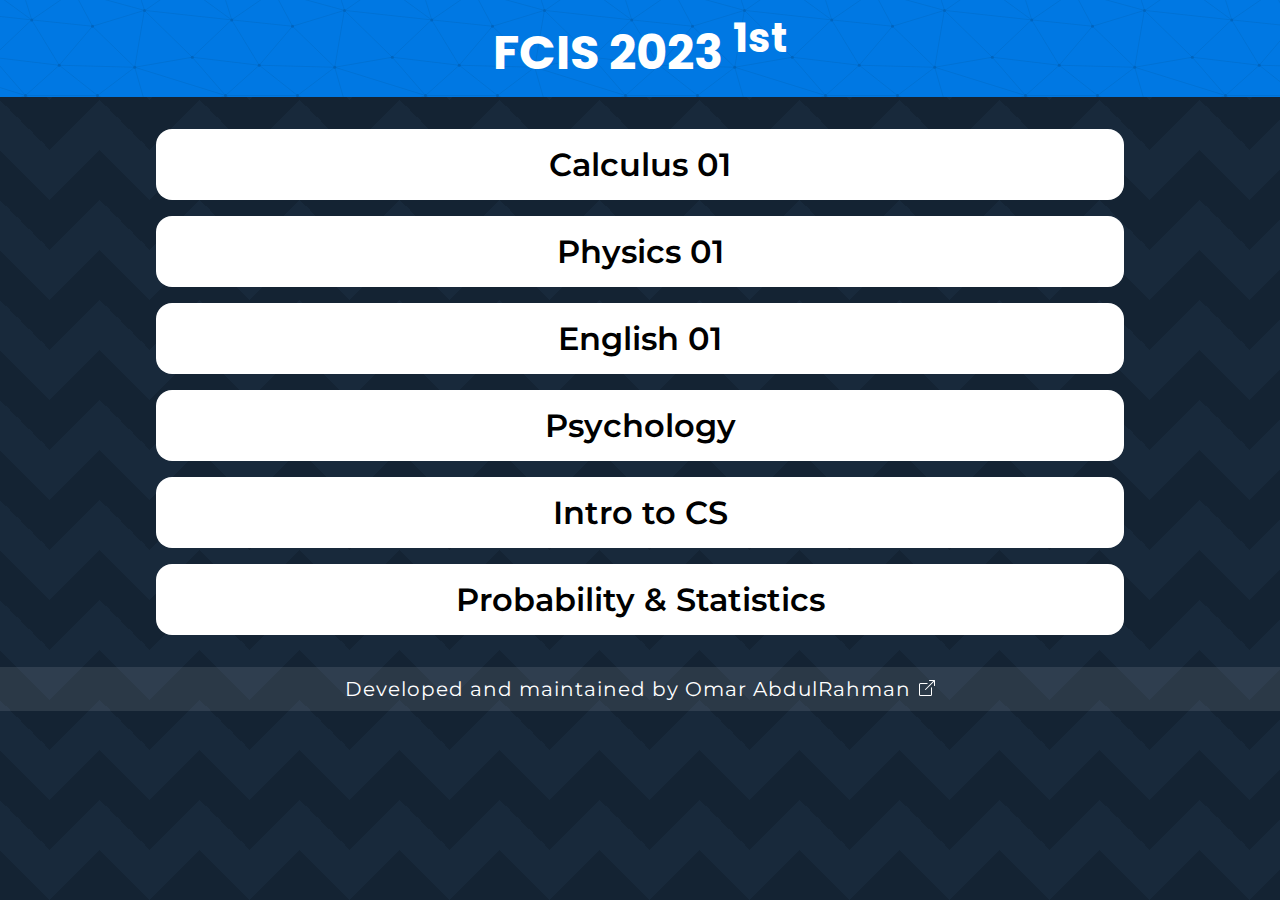
==== index.html @ 6f3b9c44 "first commit" ====
<!DOCTYPE html>
<html lang="en">
  <head>
    <meta charset="UTF-8" />
    <meta http-equiv="X-UA-Compatible" content="IE=edge" />
    <meta name="viewport" content="width=device-width, initial-scale=1.0" />
    <meta
      name="description"
      content="Welcome to FCIS 2023 - 1st Semester, where you can
    find all the materials you want"
    />
    <link rel="icon" href="assets/favicon.png" />
    <link rel="stylesheet" href="styles.css" />
    <link
      rel="stylesheet"
      href="https://cdnjs.cloudflare.com/ajax/libs/font-awesome/6.1.2/css/all.min.css"
      integrity="sha512-1sCRPdkRXhBV2PBLUdRb4tMg1w2YPf37qatUFeS7zlBy7jJI8Lf4VHwWfZZfpXtYSLy85pkm9GaYVYMfw5BC1A=="
      crossorigin="anonymous"
      referrerpolicy="no-referrer"
    />
    <title>FCIS 2023 - 1st Semester</title>
  </head>
  <body>
    <header>
      <h1><a href="/">FCIS 2023 <sup>1st</sup></a></h1>
    </header>
    <main class="container">
      <div class="links">
        <a href="/c01.html" >Calculus 01</a>
        <a href="#" >Physics 01</a>
        <a href="/eng.html" >English 01</a>
        <a href="/psy.html" >Psychology</a>
        <a href="/intro.html" >Intro to CS</a>
        <a href="/prob.html" >Probability & Statistics</a>
    </main>

    <!--Footer-->
    <footer>
      Developed and maintained by
      <a href="https://omar45.com/" target="_blank">Omar AbdulRahman</a>
    </footer>

    <!-- Buy me a coffee widget -->
    <script
      data-name="BMC-Widget"
      data-cfasync="false"
      src="https://cdnjs.buymeacoffee.com/1.0.0/widget.prod.min.js"
      data-id="omar45"
      data-description="Support me on Buy me a coffee!"
      data-message="Thanks for visiting, you can support me here"
      data-color="#FFDD00"
      data-position="Right"
      data-x_margin="18"
      data-y_margin="18"
    ></script>
  </body>
  <script>
    const disabledLinks = document.querySelectorAll('.disabled');
    disabledLinks.forEach((link) => {
      link.addEventListener('click', (e) => {
        e.preventDefault();
      });
      link.setAttribute('title', 'Coming Soon');
    });
  </script>
</html>
---- styles.css ----
@import url('https://fonts.googleapis.com/css2?family=Montserrat:wght@100;200;300;400;500;600;700;800;900&display=swap');

@import url('https://fonts.googleapis.com/css2?family=Poppins:wght@500;600;700&display=swap');

*,
*::before,
*::after {
  box-sizing: border-box;
  margin: 0;
  padding: 0;
}

::-webkit-scrollbar {
  width: 12px;
}

::-webkit-scrollbar-track {
  border-radius: 10px;
  box-shadow: inset 0 0 10px rgba(0, 0, 0, 0.6);
}

::-webkit-scrollbar-thumb {
  border-radius: 5px;
  background-color: #0078e3;
}

::-webkit-scrollbar-thumb:hover {
  background-color: #0963b1;
}

body {
  font-family: 'Montserrat', sans-serif;
  -webkit-font-smoothing: antialiased;
  text-align: center;

  --stripe: #18293b;
  --bg: #142333;
  background: linear-gradient(135deg, var(--bg) 25%, transparent 25%) -50px 0,
    linear-gradient(225deg, var(--bg) 25%, transparent 25%) -50px 0,
    linear-gradient(315deg, var(--bg) 25%, transparent 25%),
    linear-gradient(45deg, var(--bg) 25%, transparent 25%);
  background-size: 100px 100px;
  background-color: var(--stripe);
  color: white;
}

img,
video,
svg {
  display: block;
  max-width: 100%;
}

input,
button,
textarea,
select {
  font: inherit;
}

a {
  color: inherit;
}

a[href^="http"]::after,
a[href^="https://"]::after
{
  content: '';
  width: 1rem;
  height: 1rem;
  margin-left: 0.5rem;
  background-image: url("data:image/svg+xml,%3Csvg xmlns='http://www.w3.org/2000/svg' width='16' height='16' fill='white' viewBox='0 0 16 16'%3E%3Cpath fill-rule='evenodd' d='M8.636 3.5a.5.5 0 0 0-.5-.5H1.5A1.5 1.5 0 0 0 0 4.5v10A1.5 1.5 0 0 0 1.5 16h10a1.5 1.5 0 0 0 1.5-1.5V7.864a.5.5 0 0 0-1 0V14.5a.5.5 0 0 1-.5.5h-10a.5.5 0 0 1-.5-.5v-10a.5.5 0 0 1 .5-.5h6.636a.5.5 0 0 0 .5-.5z'/%3E%3Cpath fill-rule='evenodd' d='M16 .5a.5.5 0 0 0-.5-.5h-5a.5.5 0 0 0 0 1h3.793L6.146 9.146a.5.5 0 1 0 .708.708L15 1.707V5.5a.5.5 0 0 0 1 0v-5z'/%3E%3C/svg%3E");
  background-position: center;
  background-repeat: no-repeat;
  background-size: contain;
  display: inline-block;
}

header {
  background-color: #0078e3;
  font-family: 'Poppins', sans-serif;
  font-size: 1.5rem;
  padding: 0.5rem;
  background-color: #0078e3;
  background-image: url("data:image/svg+xml,%3Csvg xmlns='http://www.w3.org/2000/svg' width='200' height='200' viewBox='0 0 800 800'%3E%3Cg fill='none' stroke='%230068C4' stroke-width='1.9'%3E%3Cpath d='M769 229L1037 260.9M927 880L731 737 520 660 309 538 40 599 295 764 126.5 879.5 40 599-197 493 102 382-31 229 126.5 79.5-69-63'/%3E%3Cpath d='M-31 229L237 261 390 382 603 493 308.5 537.5 101.5 381.5M370 905L295 764'/%3E%3Cpath d='M520 660L578 842 731 737 840 599 603 493 520 660 295 764 309 538 390 382 539 269 769 229 577.5 41.5 370 105 295 -36 126.5 79.5 237 261 102 382 40 599 -69 737 127 880'/%3E%3Cpath d='M520-140L578.5 42.5 731-63M603 493L539 269 237 261 370 105M902 382L539 269M390 382L102 382'/%3E%3Cpath d='M-222 42L126.5 79.5 370 105 539 269 577.5 41.5 927 80 769 229 902 382 603 493 731 737M295-36L577.5 41.5M578 842L295 764M40-201L127 80M102 382L-261 269'/%3E%3C/g%3E%3Cg fill='%230064BE'%3E%3Ccircle cx='769' cy='229' r='6'/%3E%3Ccircle cx='539' cy='269' r='6'/%3E%3Ccircle cx='603' cy='493' r='6'/%3E%3Ccircle cx='731' cy='737' r='6'/%3E%3Ccircle cx='520' cy='660' r='6'/%3E%3Ccircle cx='309' cy='538' r='6'/%3E%3Ccircle cx='295' cy='764' r='6'/%3E%3Ccircle cx='40' cy='599' r='6'/%3E%3Ccircle cx='102' cy='382' r='6'/%3E%3Ccircle cx='127' cy='80' r='6'/%3E%3Ccircle cx='370' cy='105' r='6'/%3E%3Ccircle cx='578' cy='42' r='6'/%3E%3Ccircle cx='237' cy='261' r='6'/%3E%3Ccircle cx='390' cy='382' r='6'/%3E%3C/g%3E%3C/svg%3E");
}

header a {
  text-decoration: none;
  transition: letter-spacing 0.2s ease-in-out;
}

header a:hover {
  letter-spacing: 5px;
}
h2 {
  font-weight: 600;
  /* font-size: 1.75rem; */
  font-size: clamp(1.25rem, 4vw, 1.75rem);
}
h2:not(:first-child) {
  margin-block: 2rem;
}

h2:first-child {
  margin-top: 1rem;
}

.container {
  max-width: 1000px;
  min-height: 530px;
  margin: 0 auto;
  padding: 1rem;
}

.links {
  display: grid;
  grid-template-columns: 1fr;
  font-size: 1.5rem;
  gap: 1rem;
  margin-block: 1rem;
}

.links a {
  padding: 1rem;
  border-radius: 1rem;
  background-color: white;
  color: black;
  font-weight: 600;
  font-size: clamp(1rem, 5vw, 2rem);
  text-decoration: none;
}

.links a:hover {
  background-color: rgb(255 255 255 / 0.8);
}

footer {
  background: rgba(255, 255, 255, 0.1);
  color: white;
  font-size: clamp(1rem, 2vw, 1.25rem);
  letter-spacing: 1px;
  text-align: center;
  margin: auto;
  margin-bottom: 10px;
  padding: 10px;
}

footer a {
  text-decoration: none;
  color: inherit;
}

@media (max-width: 500px) {
  .links {
    display: grid;
    grid-template-columns: 1fr;
  }
}
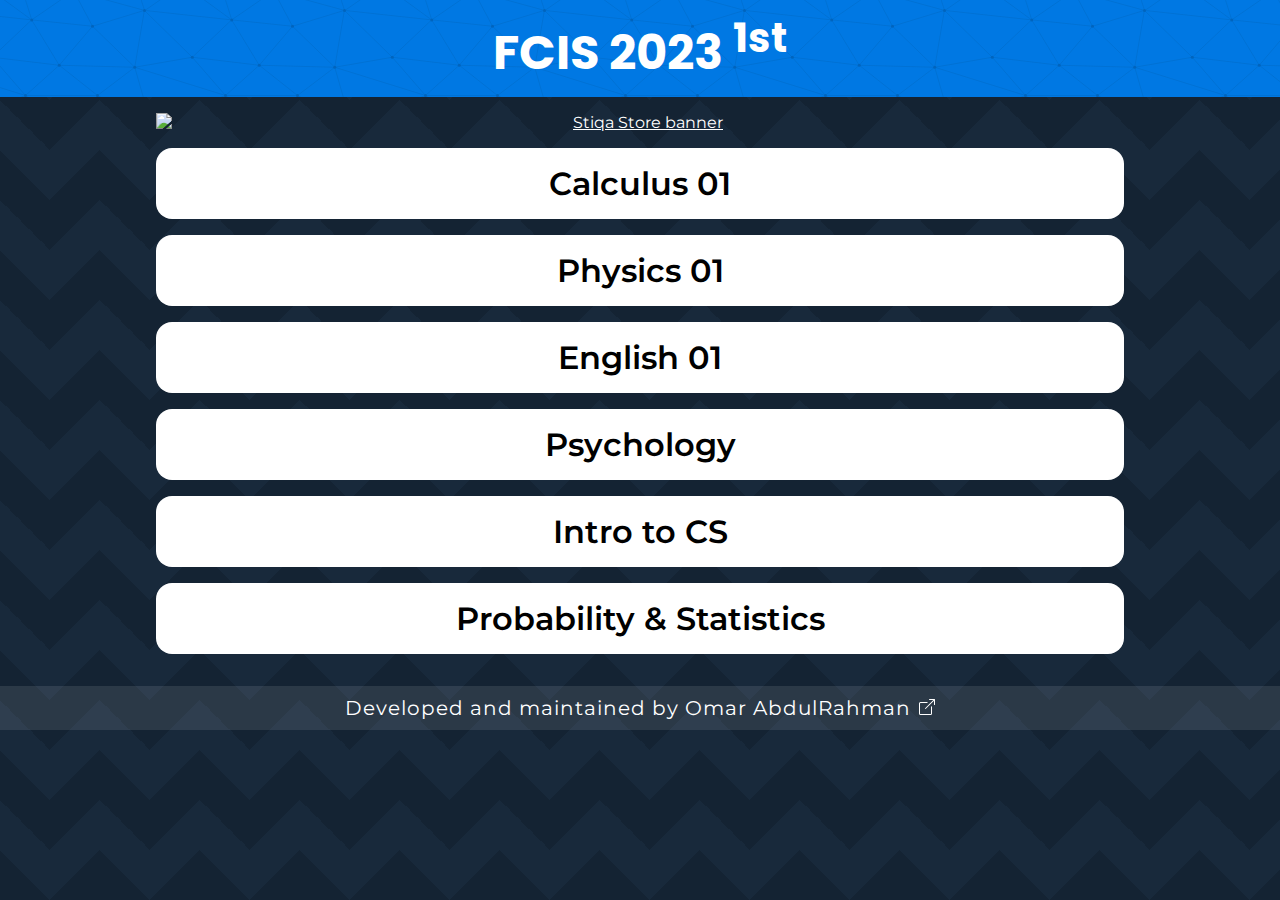
==== commit 836c57cd: "integrity across all websites" ====
--- a/index.html
+++ b/index.html
@@ -1,6 +1,27 @@
 <!DOCTYPE html>
 <html lang="en">
   <head>
+        <!-- Google tag (gtag.js) [immediately after head tag]-->
+    <script
+      async
+      src="https://www.googletagmanager.com/gtag/js?id=G-EKWFGLGKVR"
+    ></script>
+    <script>
+      window.dataLayer = window.dataLayer || [];
+      function gtag() {
+        dataLayer.push(arguments);
+      }
+      gtag('js', new Date());
+
+      gtag('config', 'G-EKWFGLGKVR');
+    </script>
+    <!-- Google Ads [between head tags] -->
+    <script
+      async
+      src="https://pagead2.googlesyndication.com/pagead/js/adsbygoogle.js?client=ca-pub-8729859208925325"
+      crossorigin="anonymous"
+    ></script>
+
     <meta charset="UTF-8" />
     <meta http-equiv="X-UA-Compatible" content="IE=edge" />
     <meta name="viewport" content="width=device-width, initial-scale=1.0" />
@@ -22,12 +43,19 @@
   </head>
   <body>
     <header>
-      <h1><a href="/">FCIS 2023 <sup>1st</sup></a></h1>
+        <a href="/">FCIS 2023 <sup>1st</sup></a>
     </header>
     <main class="container">
+      <a href="https://StiqaStore.com" class="banner">
+        <img
+          src="https://res.cloudinary.com/omar45/image/upload/v1688329814/Stiqa/fcis-banner.webp"
+          alt="Stiqa Store banner"
+          target="_blank"
+        />
+      </a>
       <div class="links">
         <a href="/c01.html" >Calculus 01</a>
-        <a href="#" >Physics 01</a>
+        <a href="/ph01.html" >Physics 01</a>
         <a href="/eng.html" >English 01</a>
         <a href="/psy.html" >Psychology</a>
         <a href="/intro.html" >Intro to CS</a>
--- a/styles.css
+++ b/styles.css
@@ -62,9 +62,7 @@
   color: inherit;
 }
 
-a[href^="http"]::after,
-a[href^="https://"]::after
-{
+a[target='_blank']::after {
   content: '';
   width: 1rem;
   height: 1rem;
@@ -86,6 +84,8 @@
 }
 
 header a {
+  font-weight: bold;
+  font-size: clamp(2.25rem, 8vw, 3rem);
   text-decoration: none;
   transition: letter-spacing 0.2s ease-in-out;
 }
@@ -111,6 +111,11 @@
   min-height: 530px;
   margin: 0 auto;
   padding: 1rem;
+}
+
+.banner img {
+  object-fit: contain;
+  width: 100%;
 }
 
 .links {
@@ -151,6 +156,11 @@
   color: inherit;
 }
 
+footer a:hover {
+  text-decoration: underline;
+  text-underline-offset: 5px;
+}
+
 @media (max-width: 500px) {
   .links {
     display: grid;
